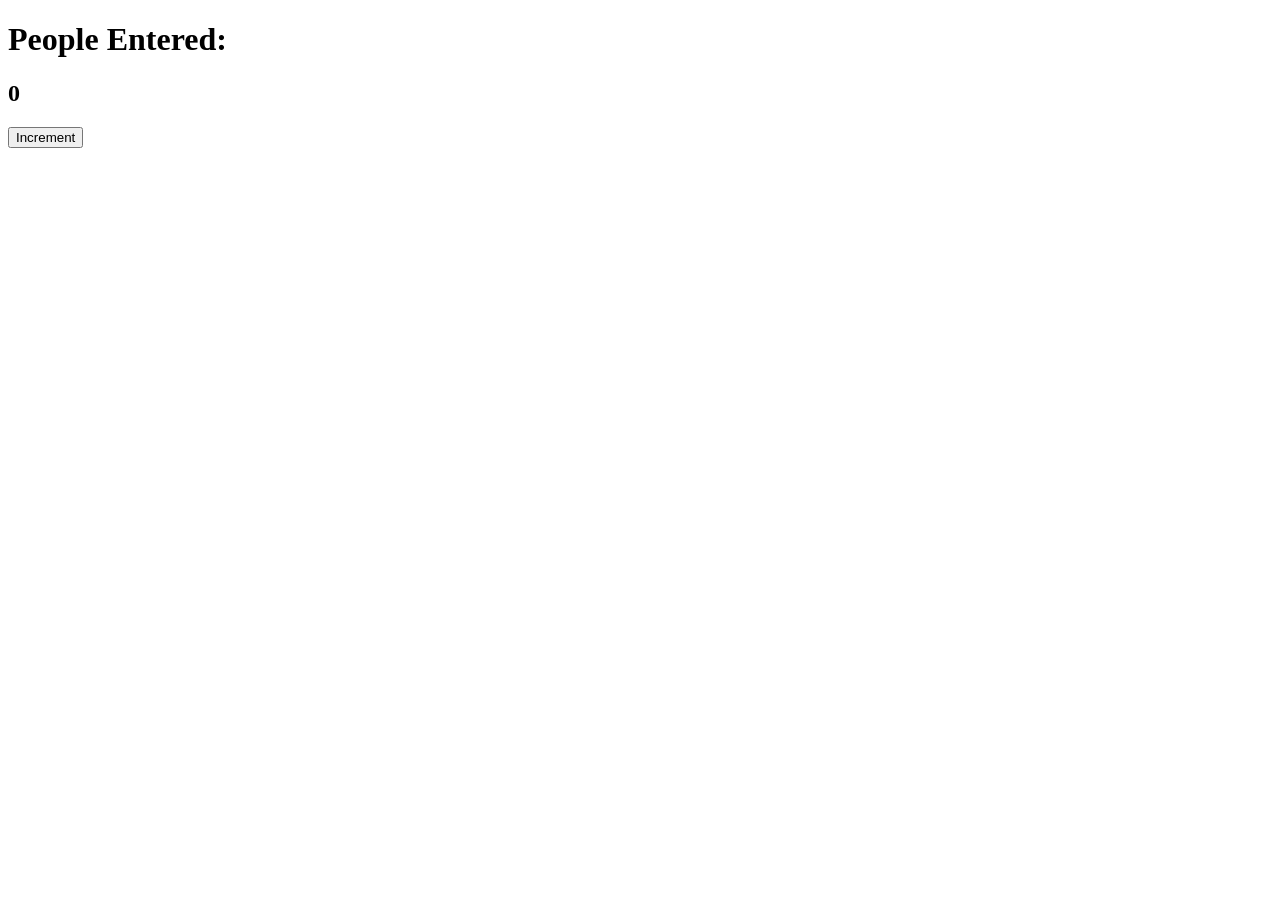
==== 5-August-2026/Subway-Increment/index.html @ a1565b3a "created a simple counter that increments the value of count by one everytime increment button is cli" ====
<!DOCTYPE html>
<html lang="en">
<head>
    <meta charset="UTF-8">
    <meta name="viewport" content="width=device-width, initial-scale=1.0">
    <link rel="stylesheet" href="style.css">
    <title>Document</title>
</head>
<body>
    <h1>People Entered:</h1>
    <h2 id="count-el">0</h2>
    <button id="increment-btn" onclick="increment()">Increment</button>
    <script src="index.js"></script>
</body>
</html>
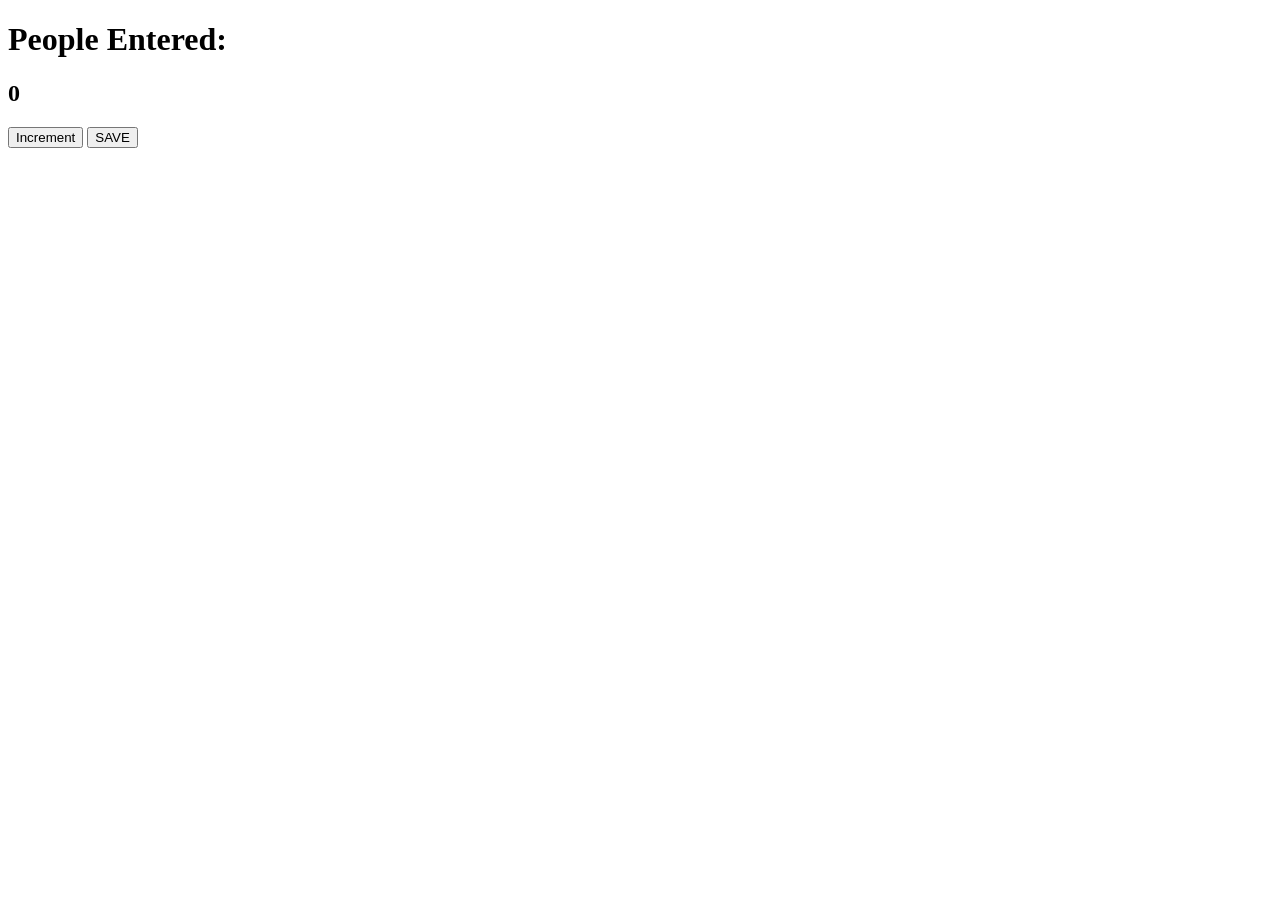
==== commit 77fe322c: "created a save button which for the time being just displays the value of count variable on the cons" ====
--- a/5-August-2026/Subway-Increment/index.html
+++ b/5-August-2026/Subway-Increment/index.html
@@ -10,6 +10,7 @@
     <h1>People Entered:</h1>
     <h2 id="count-el">0</h2>
     <button id="increment-btn" onclick="increment()">Increment</button>
+    <button id="save-btn" onclick="save()">SAVE</button>
     <script src="index.js"></script>
 </body>
 </html>
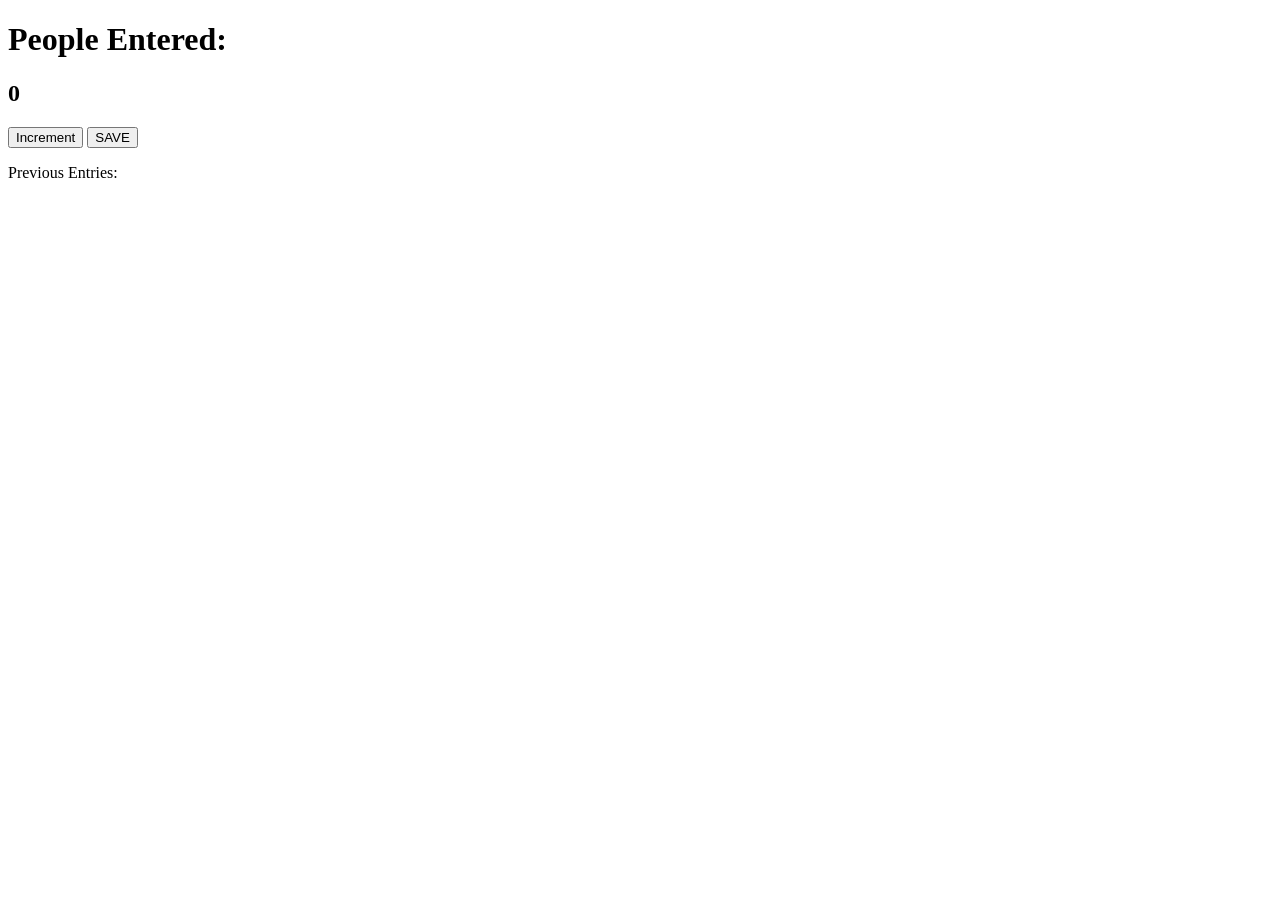
==== commit 779d24e5: "added a proper save button that saves the current number of the counter and keeps tracks of previous" ====
--- a/5-August-2026/Subway-Increment/index.html
+++ b/5-August-2026/Subway-Increment/index.html
@@ -11,6 +11,7 @@
     <h2 id="count-el">0</h2>
     <button id="increment-btn" onclick="increment()">Increment</button>
     <button id="save-btn" onclick="save()">SAVE</button>
+    <p id="save">Previous Entries:</p>
     <script src="index.js"></script>
 </body>
 </html>
